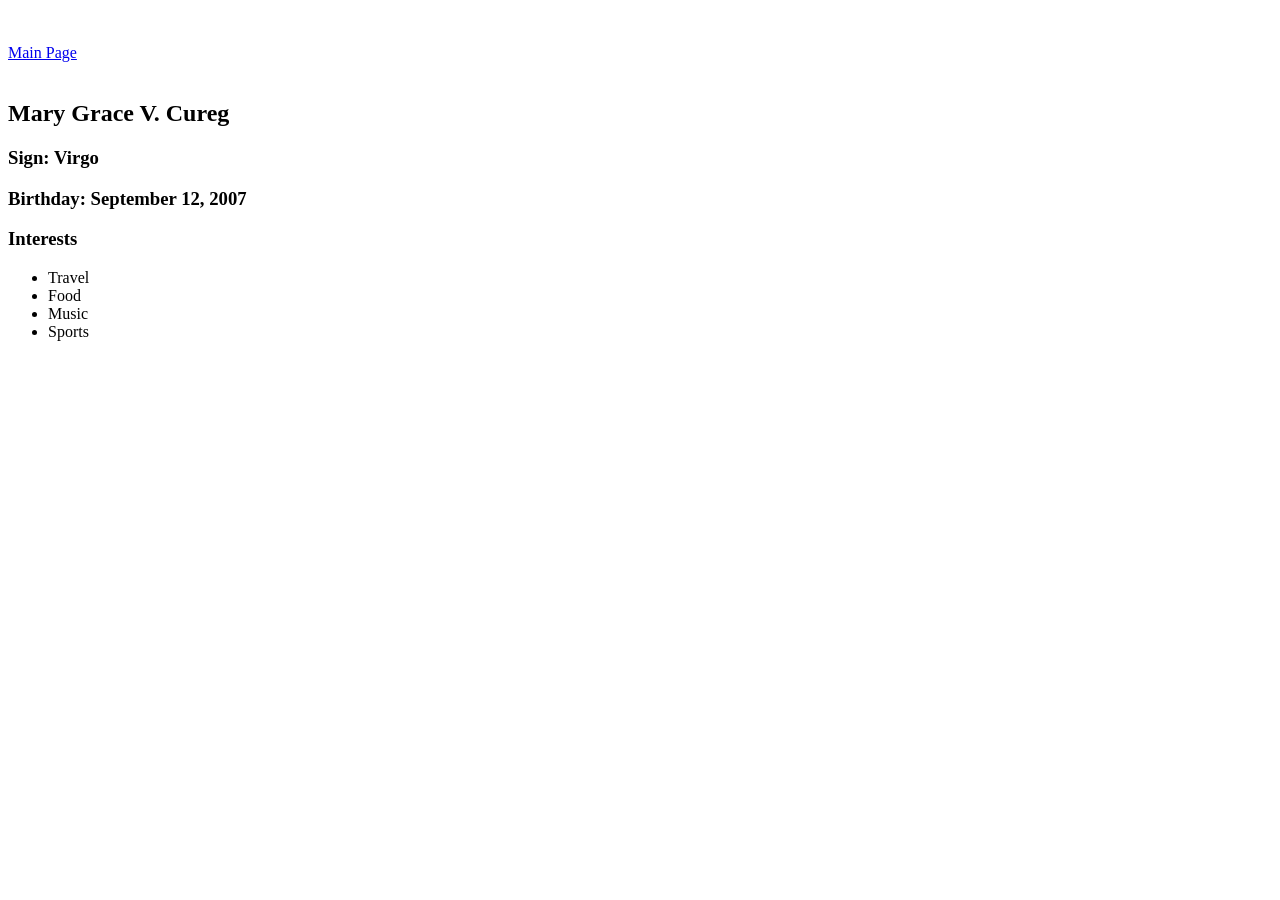
==== about.html @ 9b08a526 "Add HTML pages" ====
<!DOCTYPE html>
<html lang="en">
    <head>
        <meta charset="UTF-8">
        <meta name="viewport" content="width=device-width, initial-scale=1.0">
        <title>About Me</title>
        <link rel="stylesheet" href="css/style.css">
    </head>
    <body>
        <br><br><a href="index.html">Main Page</a><br><br>
        <section>
            <h1>Mary Grace V. Cureg</h1>
            <h3>Sign: Virgo</h3>
            <h3>Birthday: September 12, 2007</h3>
        </section>
        <section>
            <h3>Interests</h3>
            <ul>
                <li>Travel</li>
                <li>Food</li>
                <li>Music</li>
                <li>Sports</li>
            </ul>
        </section>
    </body>
</html>
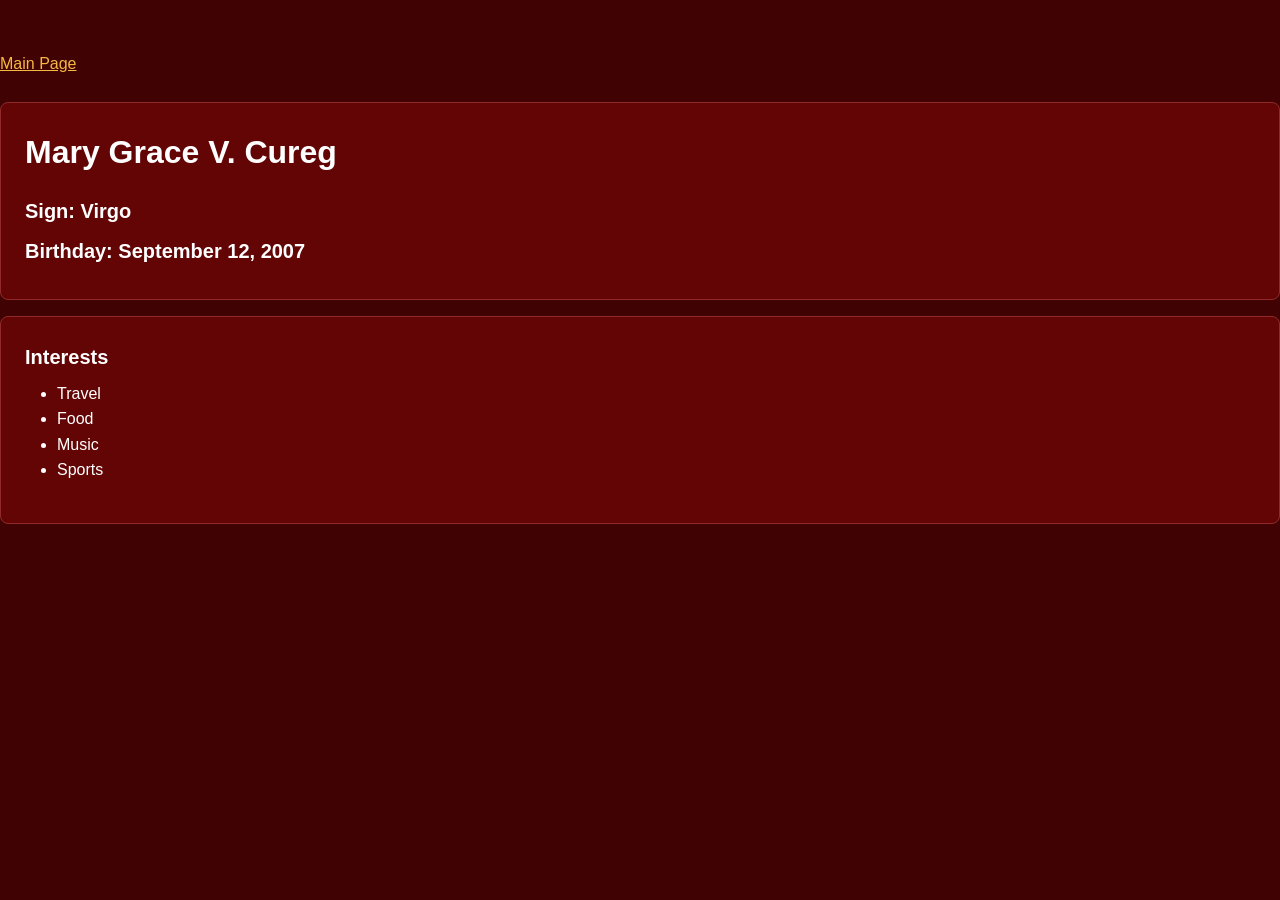
==== commit 22ff038f: "Use card component on about page" ====
--- a/about.html
+++ b/about.html
@@ -8,12 +8,12 @@
     </head>
     <body>
         <br><br><a href="index.html">Main Page</a><br><br>
-        <section>
+        <section class="card">
             <h1>Mary Grace V. Cureg</h1>
             <h3>Sign: Virgo</h3>
             <h3>Birthday: September 12, 2007</h3>
         </section>
-        <section>
+        <section class="card">
             <h3>Interests</h3>
             <ul>
                 <li>Travel</li>
@@ -23,4 +23,4 @@
             </ul>
         </section>
     </body>
-</html>+</html>
--- a/css/style.css
+++ b/css/style.css
@@ -0,0 +1,141 @@
+:root {
+  /* Colours */
+  --color-background: #400202;
+  --color-surface: #630505;
+  --color-text: #ffffff;
+  --color-muted: #e0b8b8;
+  --color-primary: #f5b841;
+  --color-primary-hover: #ffd166;
+  --color-on-primary: #400202;
+  --color-border: #8f2a2a;
+
+  /* Type scale */
+  --font-family: Arial, sans-serif;
+  --font-size-sm: 0.875rem;
+  --font-size-base: 1rem;
+  --font-size-lg: 1.25rem;
+  --font-size-xl: 1.5rem;
+  --font-size-2xl: 2rem;
+  --line-height: 1.6;
+
+  /* Spacing scale */
+  --space-1: 0.25rem;
+  --space-2: 0.5rem;
+  --space-3: 1rem;
+  --space-4: 1.5rem;
+  --space-5: 2rem;
+  --space-6: 3rem;
+}
+
+* {
+  box-sizing: border-box;
+}
+
+body {
+  margin: 0;
+  font-family: var(--font-family);
+  font-size: var(--font-size-base);
+  line-height: var(--line-height);
+  color: var(--color-text);
+  background: var(--color-background);
+}
+
+h1 {
+  font-size: var(--font-size-2xl);
+  margin: 0 0 var(--space-3);
+}
+
+h2 {
+  font-size: var(--font-size-xl);
+  margin: 0 0 var(--space-3);
+}
+
+h3 {
+  font-size: var(--font-size-lg);
+  margin: 0 0 var(--space-2);
+}
+
+p {
+  margin: 0 0 var(--space-3);
+}
+
+ul {
+  margin: 0 0 var(--space-3);
+  padding-left: var(--space-5);
+}
+
+header,
+nav,
+section {
+  padding: var(--space-3);
+}
+
+a {
+  color: var(--color-primary);
+}
+
+a:hover {
+  color: var(--color-primary-hover);
+}
+
+/* Navigation */
+nav {
+  display: flex;
+  flex-wrap: wrap;
+  align-items: center;
+  gap: var(--space-2);
+  background: var(--color-surface);
+  border-bottom: 1px solid var(--color-border);
+}
+
+nav h2 {
+  flex-basis: 100%;
+  margin: 0;
+}
+
+nav a {
+  padding: var(--space-2) var(--space-3);
+  border-radius: var(--space-1);
+  text-decoration: none;
+}
+
+nav a:hover {
+  background: var(--color-primary);
+  color: var(--color-on-primary);
+}
+
+nav a:focus {
+  outline: 3px solid var(--color-primary-hover);
+  outline-offset: 2px;
+}
+/* Components */
+.card {
+  background: var(--color-surface);
+  border: 1px solid var(--color-border);
+  border-radius: var(--space-2);
+  padding: var(--space-4);
+  margin-bottom: var(--space-3);
+}
+
+.btn {
+  display: inline-block;
+  padding: var(--space-2) var(--space-4);
+  background: var(--color-primary);
+  color: var(--color-on-primary);
+  border: none;
+  border-radius: var(--space-1);
+  font-family: inherit;
+  font-size: var(--font-size-base);
+  text-decoration: none;
+  cursor: pointer;
+}
+
+.btn:hover {
+  background: var(--color-primary-hover);
+  color: var(--color-on-primary);
+}
+
+.btn:focus {
+  outline: 3px solid var(--color-text);
+  outline-offset: 2px;
+}
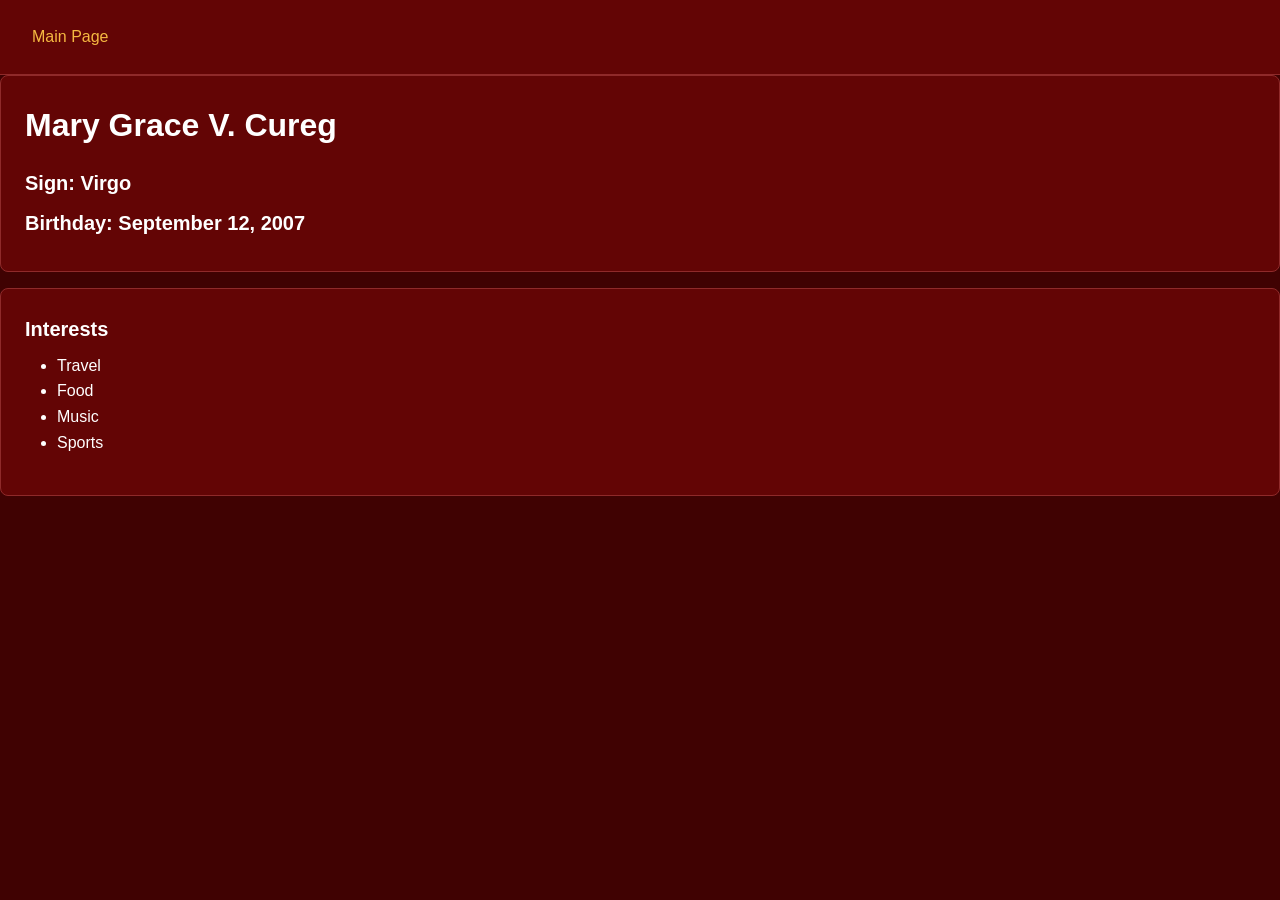
==== commit 79949ec0: "Add flexbox navigation and page layout" ====
--- a/about.html
+++ b/about.html
@@ -7,7 +7,9 @@
         <link rel="stylesheet" href="css/style.css">
     </head>
     <body>
-        <br><br><a href="index.html">Main Page</a><br><br>
+        <nav>
+            <a href="index.html">Main Page</a>
+        </nav>
         <section class="card">
             <h1>Mary Grace V. Cureg</h1>
             <h3>Sign: Virgo</h3>
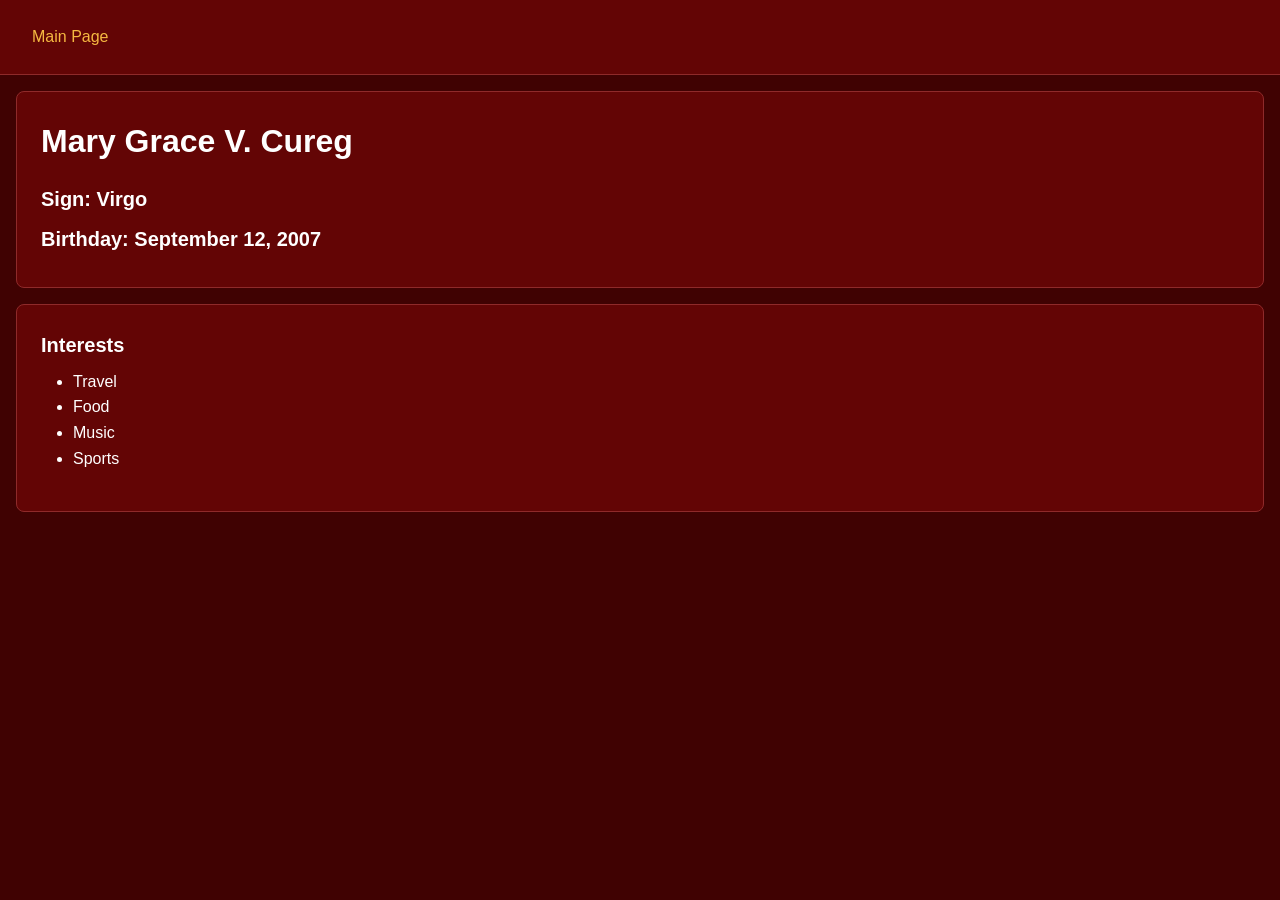
==== commit 067d6cfa: "Add CSS Grid layout for card section Updated layout to use a card grid for better organization." ====
--- a/about.html
+++ b/about.html
@@ -10,19 +10,21 @@
         <nav>
             <a href="index.html">Main Page</a>
         </nav>
-        <section class="card">
-            <h1>Mary Grace V. Cureg</h1>
-            <h3>Sign: Virgo</h3>
-            <h3>Birthday: September 12, 2007</h3>
-        </section>
-        <section class="card">
-            <h3>Interests</h3>
-            <ul>
-                <li>Travel</li>
-                <li>Food</li>
-                <li>Music</li>
-                <li>Sports</li>
-            </ul>
-        </section>
+        <div class="card-grid">
+            <section class="card">
+                <h1>Mary Grace V. Cureg</h1>
+                <h3>Sign: Virgo</h3>
+                <h3>Birthday: September 12, 2007</h3>
+            </section>
+            <section class="card">
+                <h3>Interests</h3>
+                <ul>
+                    <li>Travel</li>
+                    <li>Food</li>
+                    <li>Music</li>
+                    <li>Sports</li>
+                </ul>
+            </section>
+        </div>
     </body>
 </html>
--- a/css/style.css
+++ b/css/style.css
@@ -38,6 +38,13 @@
   line-height: var(--line-height);
   color: var(--color-text);
   background: var(--color-background);
+}
+
+/* Page layout (Flexbox, one direction: top to bottom) */
+body {
+  display: flex;
+  flex-direction: column;
+  min-height: 100vh;
 }
 
 h1 {
@@ -108,6 +115,26 @@
   outline: 3px solid var(--color-primary-hover);
   outline-offset: 2px;
 }
+
+/* Contact form (Flexbox, one direction: fields stacked) */
+form {
+  display: flex;
+  flex-direction: column;
+  gap: var(--space-2);
+}
+
+/* NEW: card grid (CSS Grid, rows and columns) */
+.card-grid {
+  display: grid;
+  grid-template-columns: 1fr;
+  gap: var(--space-3);
+  padding: var(--space-3);
+}
+
+.card-grid .card {
+  margin-bottom: 0;
+}
+
 /* Components */
 .card {
   background: var(--color-surface);
